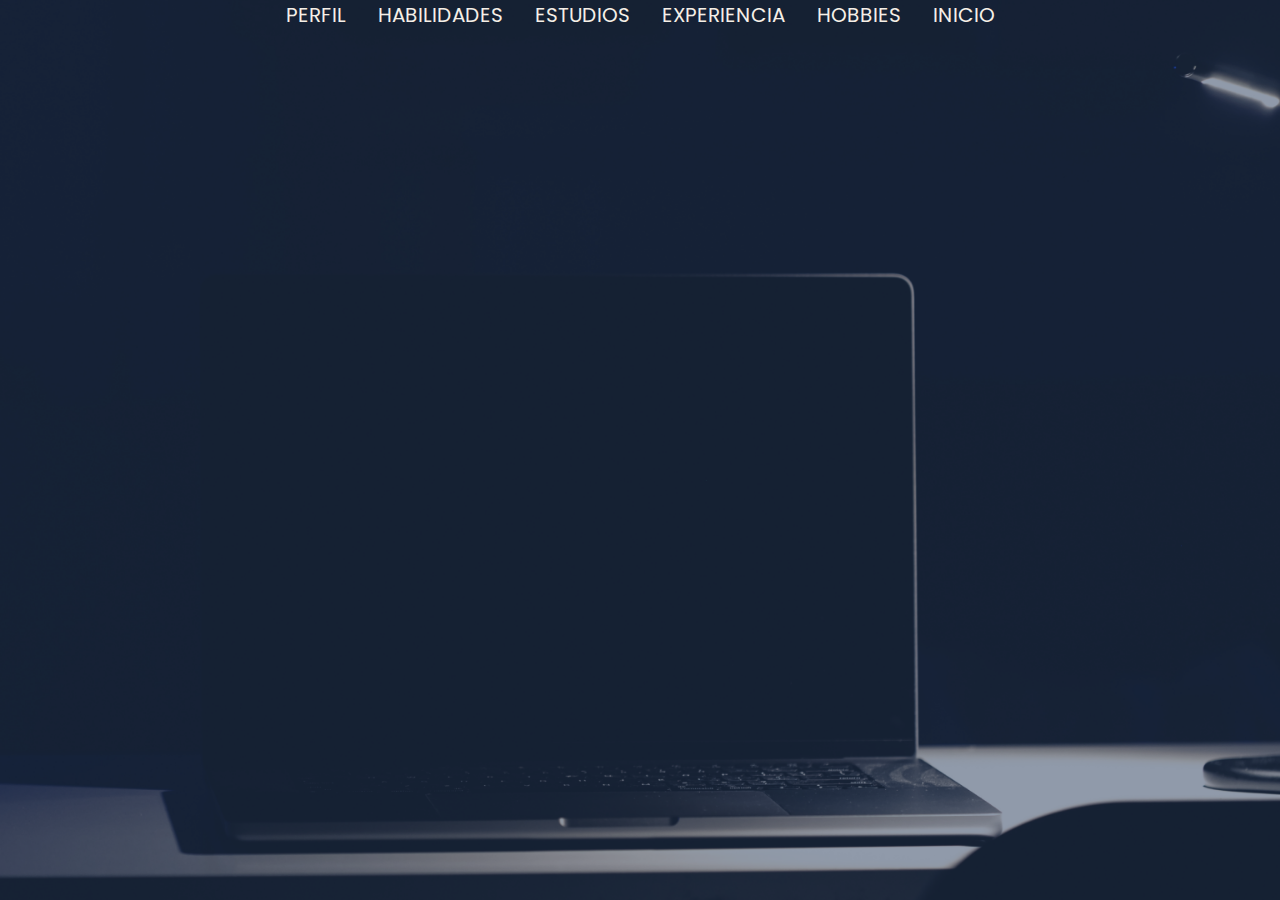
==== index.html @ 9b74652e "version 1.0.0 inicio" ====
<!DOCTYPE html>
<html lang="en">
<head>
    <meta charset="UTF-8">
    <meta name="viewport" content="width=device-width, initial-scale=1.0">
    <title>Document</title>
    <link rel="stylesheet" href="css/style.css">
</head>
<body>
    <header>
        <nav>
            <ul>
                <a href="#">PERFIL</a>
                <a href="#">HABILIDADES</a>
                <a href="#">ESTUDIOS</a>
                <a href="#">EXPERIENCIA</a>
                <a href="#">HOBBIES</a>
                <a href="#">INICIO</a>
            </ul>
        </nav>
        <div class="hero">
            <h2>JUlIAN</h2>
            <h1><strong>ROJAS</strong></h1>
            <P>PROGRAMADOR JUNIOR</P>
        </div>

    </header>
</body>
</html>
---- css/style.css ----
@import url('https://fonts.googleapis.com/css2?family=Poppins:ital,wght@0,200;0,300;0,400;1,200;1,300;1,900&display=swap');
@import url('https://fonts.googleapis.com/css2?family=Poppins:ital,wght@1,900&display=swap');

:root{
    --primary-color:#F5EFE7;
    --secundary-color:#D8C4B6;
    --third-color:#4F709C;  
    --fourth-color:#213555;

}
*{
    font-family: "Poppins", sans-serif;
    margin: 0;
    padding: 0;
    box-sizing: content-box;
}
header{
    background: url(../img/FONDO.png);
    width: 100%;
    background-size: cover;
    height: 100vh;
}
header nav{
    display: flex;
    width: 100%; 
    justify-content: space-around;
    align-items: center;
}
header nav ul a{
    font-size: 20px;    
    text-decoration:none;
    color: #F5EFE7;
    margin: 0 14px;
}
header nav ul a:hover{
    border-bottom: 2px solid #F5EFE7;
}
HEADER h1{
    font-family: "Poppins", sans-serif;
    font-weight: 400;
    font-style: normal;
    justify-content: center;
}
.hero{
    font-family: "Poppins", sans-serif;
    display: inline-block;
    margin: 0 10%;
    margin-top: 300px;
    color: var(--primary-color);
}
.hero h2{
    font-size: 45px;
}
.hero h1{
    font-size: 150px;
    color: var(--secundary-color);
    font-weight: 800;
}
.hero p{
    font-family: "Poppins", sans-serif;
    font-weight: 300;
    font-style: italic;
    color: var(--secundary-color);
    font-size: 30px;
}
.hero h2:nth-child(1){
    text-transform: uppercase;
    letter-spacing: 10px;
}

@keyframes showContenido {
    to{
        transform: translateY(0);
        filter: blur(0);
        opacity: 1;
    } 
}
.hero h2,
.hero h1,
.hero p:nth-child(3){
    transform: translateY(30px);
    filter: blur(20px);
    opacity: 0;
    animation: showContenido .5s .7s ease-in-out 1 forwards;
}
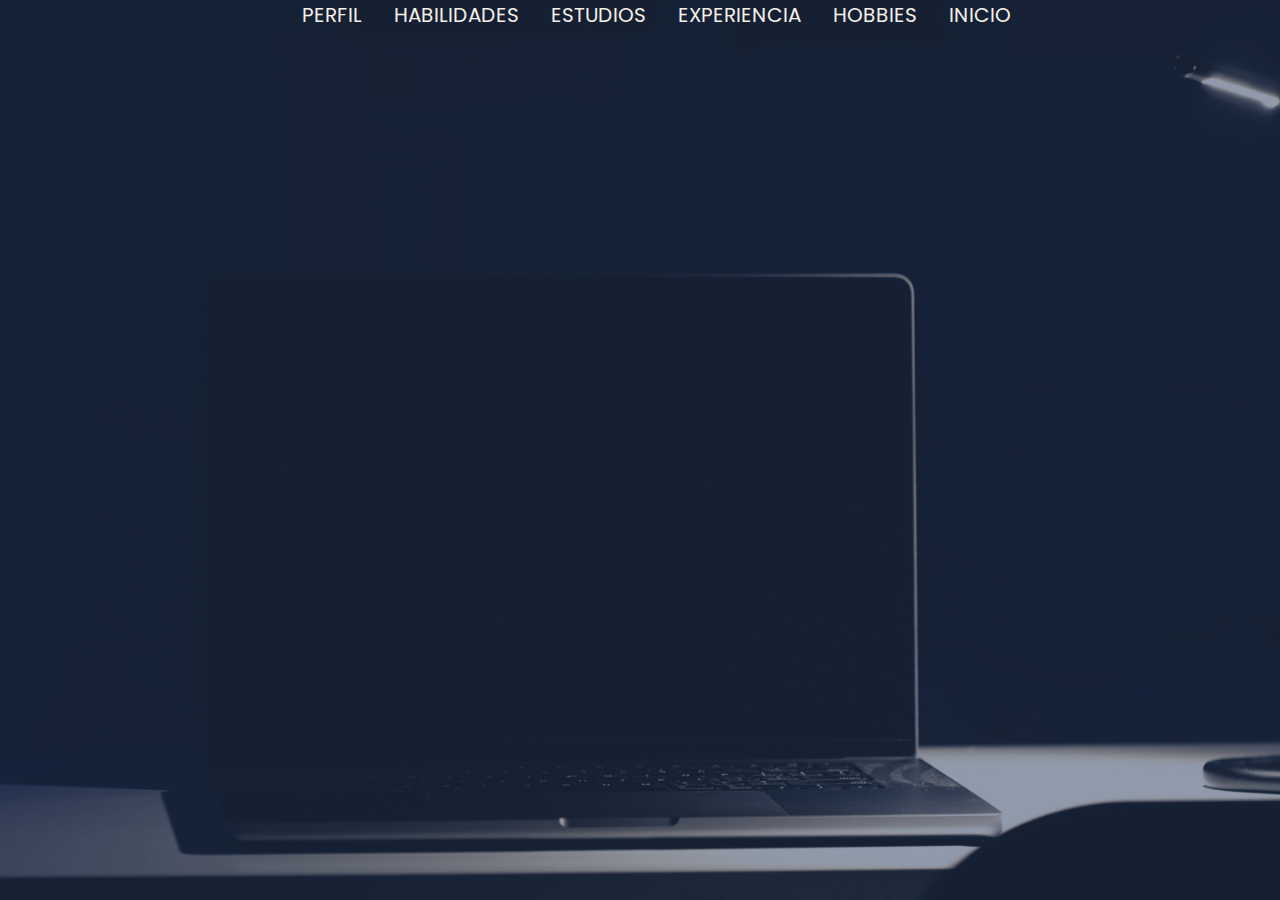
==== commit 7861f0f3: "version 1.0.1 perfil, experiencias" ====
--- a/index.html
+++ b/index.html
@@ -5,6 +5,7 @@
     <meta name="viewport" content="width=device-width, initial-scale=1.0">
     <title>Document</title>
     <link rel="stylesheet" href="css/style.css">
+    <link href="https://cdn.jsdelivr.net/npm/bootstrap@5.3.3/dist/css/bootstrap.min.css" rel="stylesheet" integrity="sha384-QWTKZyjpPEjISv5WaRU9OFeRpok6YctnYmDr5pNlyT2bRjXh0JMhjY6hW+ALEwIH" crossorigin="anonymous">
 </head>
 <body>
     <header>
@@ -13,7 +14,7 @@
                 <a href="#">PERFIL</a>
                 <a href="#">HABILIDADES</a>
                 <a href="#">ESTUDIOS</a>
-                <a href="#">EXPERIENCIA</a>
+                <a href="/paginas/experiencias.html">EXPERIENCIA</a>
                 <a href="#">HOBBIES</a>
                 <a href="#">INICIO</a>
             </ul>
@@ -25,5 +26,7 @@
         </div>
 
     </header>
+    <script  src="js/play.js"></script>
+    <script src="https://cdn.jsdelivr.net/npm/bootstrap@5.3.3/dist/js/bootstrap.bundle.min.js" integrity="sha384-YvpcrYf0tY3lHB60NNkmXc5s9fDVZLESaAA55NDzOxhy9GkcIdslK1eN7N6jIeHz" crossorigin="anonymous"></script>
 </body>
 </html>--- a/css/style.css
+++ b/css/style.css
@@ -54,7 +54,7 @@
 .hero h1{
     font-size: 150px;
     color: var(--secundary-color);
-    font-weight: 800;
+    font-weight: 700;
 }
 .hero p{
     font-family: "Poppins", sans-serif;
@@ -62,6 +62,7 @@
     font-style: italic;
     color: var(--secundary-color);
     font-size: 30px;
+    
 }
 .hero h2:nth-child(1){
     text-transform: uppercase;
@@ -82,4 +83,6 @@
     filter: blur(20px);
     opacity: 0;
     animation: showContenido .5s .7s ease-in-out 1 forwards;
-}+}
+
+
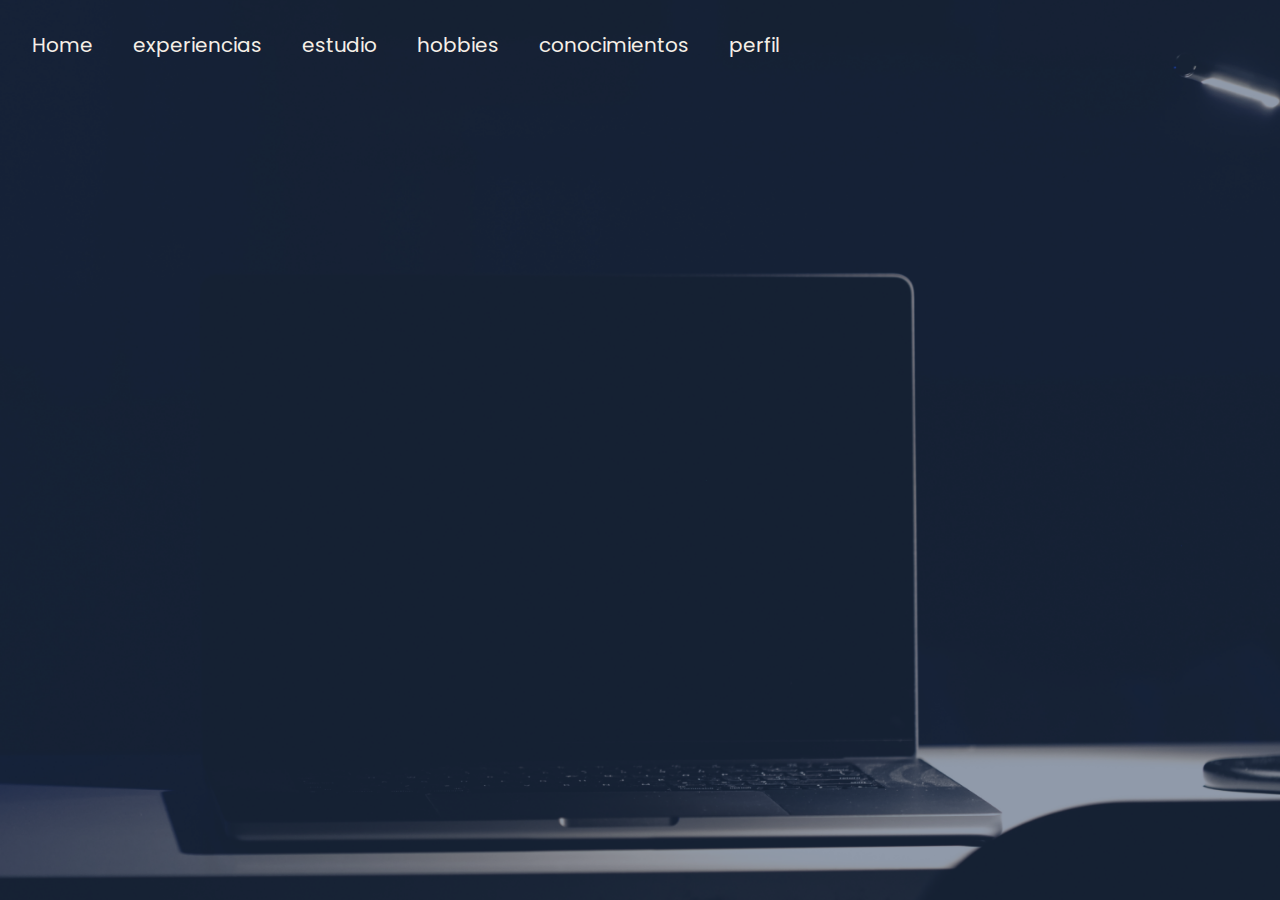
==== commit 8a4eb46c: "version final" ====
--- a/index.html
+++ b/index.html
@@ -9,16 +9,37 @@
 </head>
 <body>
     <header>
-        <nav>
-            <ul>
-                <a href="#">PERFIL</a>
-                <a href="#">HABILIDADES</a>
-                <a href="#">ESTUDIOS</a>
-                <a href="/paginas/experiencias.html">EXPERIENCIA</a>
-                <a href="#">HOBBIES</a>
-                <a href="#">INICIO</a>
-            </ul>
-        </nav>
+        
+            <nav class="navbar navbar-expand-lg bg-perfil">
+                <div class="container-fluid">
+                  
+                  <button class="navbar-toggler" type="button" data-bs-toggle="collapse" data-bs-target="#navbarNav" aria-controls="navbarNav" aria-expanded="false" aria-label="Toggle navigation">
+                    <span class="navbar-toggler-icon"></span>
+                  </button>
+                  <div class="collapse navbar-collapse" id="navbarNav">
+                    <ul class="navbar-nav">
+                      <li class="nav-item">
+                        <a class="nav-link " aria-current="page" href="index.html">Home</a>
+                      </li>
+                      <li class="nav-item">
+                        <a class="nav-link" href="/paginas/experiencias.html">experiencias</a>
+                      </li>
+                      <li class="nav-item">
+                        <a class="nav-link" href="/paginas/estudio.html">estudio</a>
+                      </li>
+                      <li class="nav-item">
+                        <a class="nav-link" href="paginas/hobbies.html">hobbies</a>
+                      </li>
+                      <li class="nav-item">
+                        <a class="nav-link" href="paginas/conocimientos.html">conocimientos</a>
+                      </li>
+                      <li class="nav-item">
+                        <a class="nav-link" href="paginas/perfil.html">perfil</a>
+                      </li>
+                    </ul>
+                  </div>
+                </div>
+            </nav>
         <div class="hero">
             <h2>JUlIAN</h2>
             <h1><strong>ROJAS</strong></h1>
--- a/css/style.css
+++ b/css/style.css
@@ -13,6 +13,50 @@
     margin: 0;
     padding: 0;
     box-sizing: content-box;
+}
+nav.bg-perfil{
+    background-color: transparent;
+}
+nav .navbar-brand img{
+    width: 200px;
+}
+nav.bg-perfil ul li a{
+    color: var(--primary-color);
+    position: relative;
+    font-size: 20px;
+    margin: 0 12px;
+}
+nav.bg-perfil ul li{
+    margin-top: 14px ;
+}
+nav.bg-perfil ul li a::after{
+    width: 0;
+    height: 2px;
+    background: transparent;
+    content: "";
+    position: absolute;
+    bottom: 2px;
+    left: 10px;
+    transition: .4s;
+}
+nav.bg-gym ul li a:hover{
+    color: var(--secundary-color);
+}
+nav.bg-gym ul li a:hover::after{
+    background: transparent;
+    width: 40%;
+}
+nav.bg-gym ul li.login{
+    margin-left: 400px;
+    margin-right: 20px;
+}
+nav.bg-gym ul li.registro a{
+    display: block;
+    padding: 12px 30px !important;
+    color: #ffff;
+    background: transparent;
+    border-radius: 4px;
+    
 }
 header{
     background: url(../img/FONDO.png);
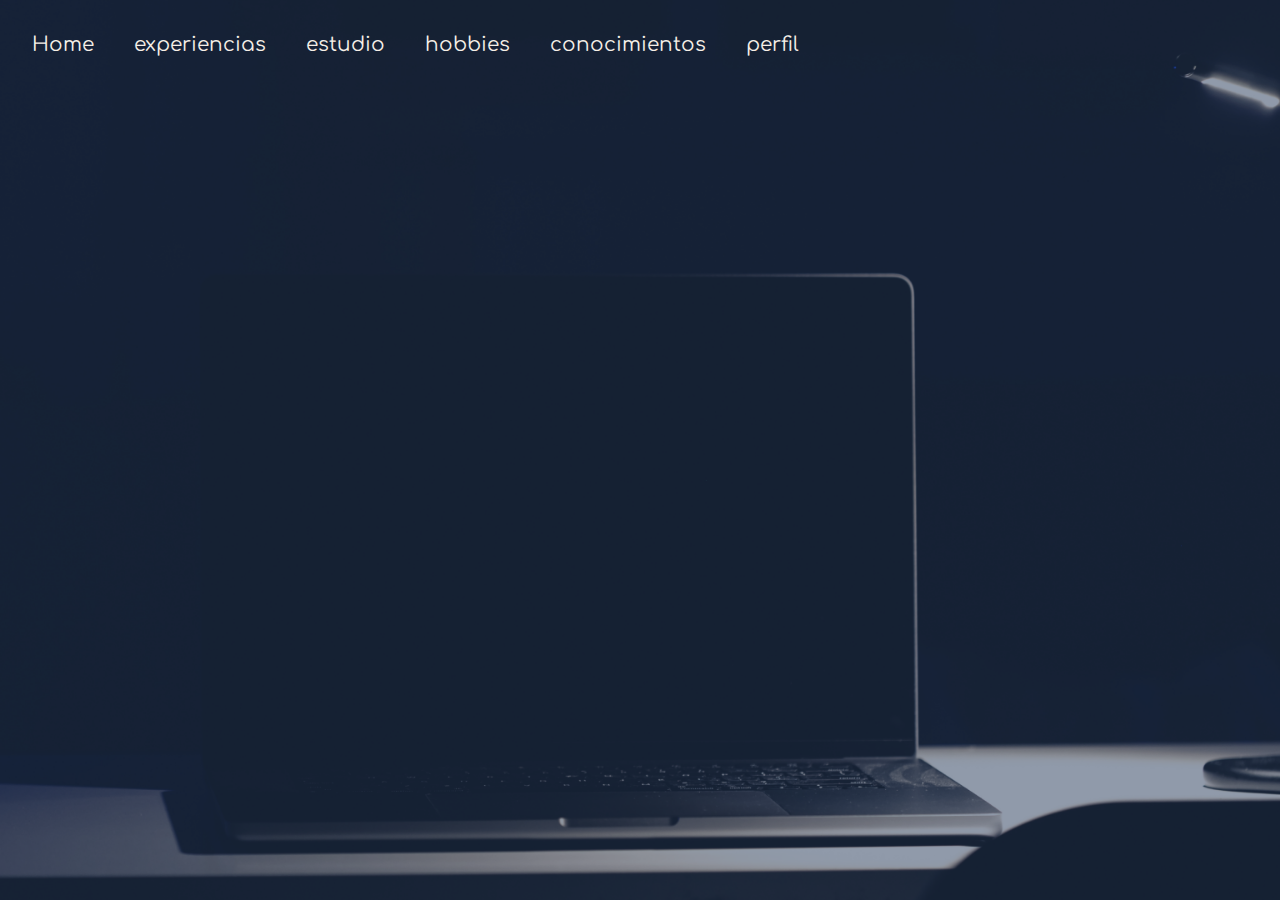
==== commit 0ba5e924: "arreglo nav" ====
--- a/index.html
+++ b/index.html
@@ -45,7 +45,6 @@
             <h1><strong>ROJAS</strong></h1>
             <P>PROGRAMADOR JUNIOR</P>
         </div>
-
     </header>
     <script  src="js/play.js"></script>
     <script src="https://cdn.jsdelivr.net/npm/bootstrap@5.3.3/dist/js/bootstrap.bundle.min.js" integrity="sha384-YvpcrYf0tY3lHB60NNkmXc5s9fDVZLESaAA55NDzOxhy9GkcIdslK1eN7N6jIeHz" crossorigin="anonymous"></script>
--- a/css/style.css
+++ b/css/style.css
@@ -1,12 +1,21 @@
+
 @import url('https://fonts.googleapis.com/css2?family=Poppins:ital,wght@0,200;0,300;0,400;1,200;1,300;1,900&display=swap');
-@import url('https://fonts.googleapis.com/css2?family=Poppins:ital,wght@1,900&display=swap');
-
+@import url('https://fonts.googleapis.com/css2?family=Edu+VIC+WA+NT+Beginner:wght@400..700&family=Poppins:ital,wght@0,100;0,200;0,300;0,400;0,500;0,600;0,700;0,800;0,900;1,100;1,200;1,300;1,400;1,500;1,600;1,700;1,800;1,900&display=swap');
+@import url('https://fonts.googleapis.com/css2?family=Comfortaa:wght@300..700&display=swap');
 :root{
     --primary-color:#F5EFE7;
     --secundary-color:#D8C4B6;
     --third-color:#4F709C;  
     --fourth-color:#213555;
 
+}
+h1,h2,h3,h4,h5,h6{
+    font-family: "Poppins", sans-serif;
+    color: var(--primary-color);
+}
+p,a,li,td,input,label{
+    font-family: "Edu VIC WA NT Beginner", cursive;
+        color: var(--primary-color);
 }
 *{
     font-family: "Poppins", sans-serif;
@@ -21,6 +30,7 @@
     width: 200px;
 }
 nav.bg-perfil ul li a{
+    font-family: "Comfortaa", sans-serif;
     color: var(--primary-color);
     position: relative;
     font-size: 20px;
@@ -39,18 +49,18 @@
     left: 10px;
     transition: .4s;
 }
-nav.bg-gym ul li a:hover{
+nav.bg-perfil ul li a:hover{
     color: var(--secundary-color);
 }
-nav.bg-gym ul li a:hover::after{
+nav.bg-perfil ul li a:hover::after{
     background: transparent;
     width: 40%;
 }
-nav.bg-gym ul li.login{
+nav.bg-perfil ul li.login{
     margin-left: 400px;
     margin-right: 20px;
 }
-nav.bg-gym ul li.registro a{
+nav.bg-perfil ul li.registro a{
     display: block;
     padding: 12px 30px !important;
     color: #ffff;
@@ -128,5 +138,26 @@
     opacity: 0;
     animation: showContenido .5s .7s ease-in-out 1 forwards;
 }
+@media screen and (max-width:768px){
+    header{
+        width: 100%;
+        height: 100%;
+    }
+}
+@media screen and (max-width:412px){
+    header{
+        width: 100%;
+        height: 100vh;
+    }
+    .hero h1{
+        font-size: 18px;
+    }
+    .hero h2{
+        font-size: 14px;
+    }
+    .hero p{
+        font-size: 14px;
+    }
+}
 
 
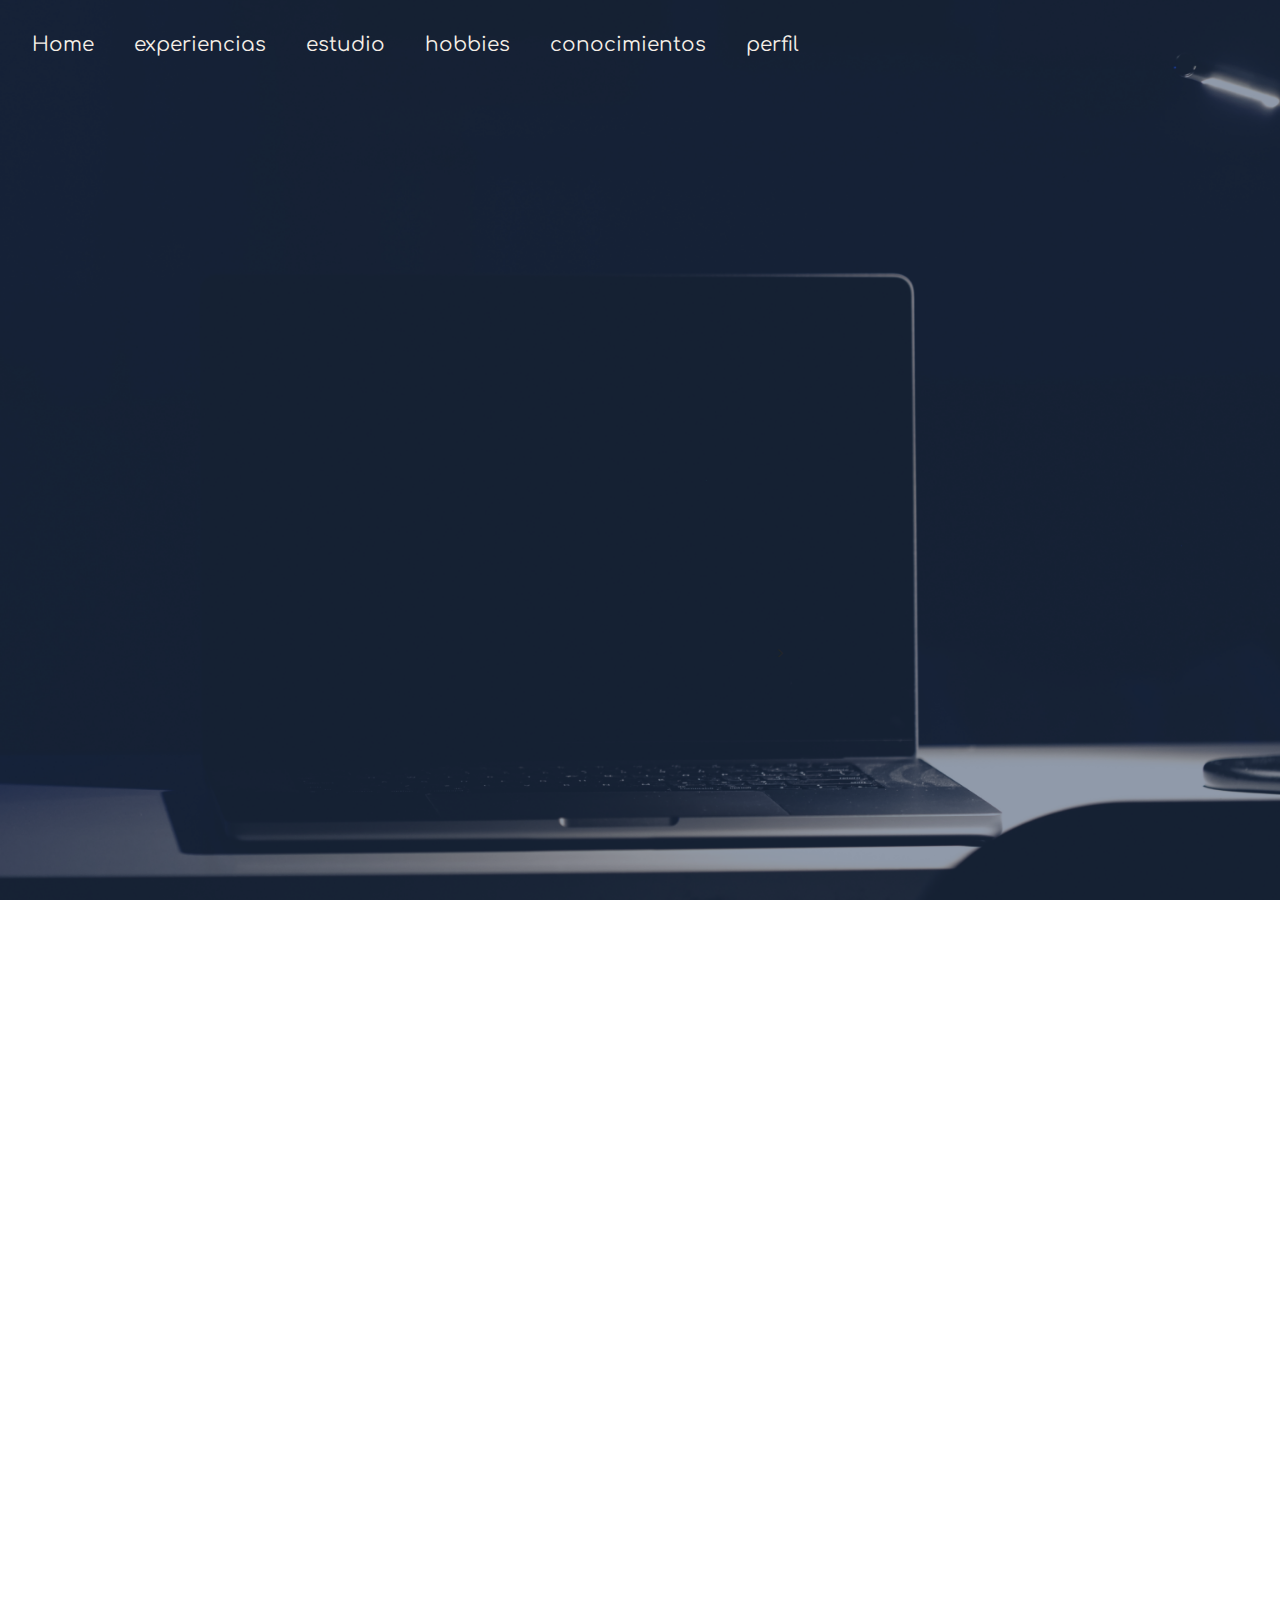
==== commit 66059e34: "version final" ====
--- a/index.html
+++ b/index.html
@@ -8,24 +8,22 @@
     <link href="https://cdn.jsdelivr.net/npm/bootstrap@5.3.3/dist/css/bootstrap.min.css" rel="stylesheet" integrity="sha384-QWTKZyjpPEjISv5WaRU9OFeRpok6YctnYmDr5pNlyT2bRjXh0JMhjY6hW+ALEwIH" crossorigin="anonymous">
 </head>
 <body>
-    <header>
-        
-            <nav class="navbar navbar-expand-lg bg-perfil">
-                <div class="container-fluid">
-                  
-                  <button class="navbar-toggler" type="button" data-bs-toggle="collapse" data-bs-target="#navbarNav" aria-controls="navbarNav" aria-expanded="false" aria-label="Toggle navigation">
-                    <span class="navbar-toggler-icon"></span>
-                  </button>
-                  <div class="collapse navbar-collapse" id="navbarNav">
+    <header>        
+      <nav class="navbar navbar-expand-lg bg-perfil">
+          <div class="container-fluid">                  
+            <button class="navbar-toggler menu" type="button" data-bs-toggle="collapse" data-bs-target="#navbarNav" aria-controls="navbarNav" aria-expanded="false" aria-label="Toggle navigation">
+              <span class="navbar-toggler-icon"></span>
+            </button>
+              <div class="collapse navbar-collapse" id="navbarNav">
                     <ul class="navbar-nav">
                       <li class="nav-item">
                         <a class="nav-link " aria-current="page" href="index.html">Home</a>
                       </li>
                       <li class="nav-item">
-                        <a class="nav-link" href="/paginas/experiencias.html">experiencias</a>
+                        <a class="nav-link" href="paginas/experiencias.html">experiencias</a>
                       </li>
                       <li class="nav-item">
-                        <a class="nav-link" href="/paginas/estudio.html">estudio</a>
+                        <a class="nav-link" href="paginas/estudio.html">estudio</a>
                       </li>
                       <li class="nav-item">
                         <a class="nav-link" href="paginas/hobbies.html">hobbies</a>
@@ -35,18 +33,20 @@
                       </li>
                       <li class="nav-item">
                         <a class="nav-link" href="paginas/perfil.html">perfil</a>
-                      </li>
-                    </ul>
-                  </div>
-                </div>
-            </nav>
-        <div class="hero">
-            <h2>JUlIAN</h2>
-            <h1><strong>ROJAS</strong></h1>
-            <P>PROGRAMADOR JUNIOR</P>
-        </div>
+                </li>
+              </ul>
+            </div>
+          </div>
+        </nav>
+        
+          <div class="hero">
+              <h2>JULIAN</h2>
+              <h1><strong>ROJAS</strong></h1>
+              <p>PROGRAMADOR JUNIOR</p>
+          </div>
+      >
     </header>
     <script  src="js/play.js"></script>
     <script src="https://cdn.jsdelivr.net/npm/bootstrap@5.3.3/dist/js/bootstrap.bundle.min.js" integrity="sha384-YvpcrYf0tY3lHB60NNkmXc5s9fDVZLESaAA55NDzOxhy9GkcIdslK1eN7N6jIeHz" crossorigin="anonymous"></script>
 </body>
-</html>+</html>
--- a/css/style.css
+++ b/css/style.css
@@ -15,7 +15,10 @@
 }
 p,a,li,td,input,label{
     font-family: "Edu VIC WA NT Beginner", cursive;
-        color: var(--primary-color);
+    color: var(--primary-color);
+}
+html{
+    height: 10000px !important;
 }
 *{
     font-family: "Poppins", sans-serif;
@@ -39,6 +42,10 @@
 nav.bg-perfil ul li{
     margin-top: 14px ;
 }
+button.menu{
+    background: var(--primary-color);
+}
+
 nav.bg-perfil ul li a::after{
     width: 0;
     height: 2px;
@@ -138,12 +145,7 @@
     opacity: 0;
     animation: showContenido .5s .7s ease-in-out 1 forwards;
 }
-@media screen and (max-width:768px){
-    header{
-        width: 100%;
-        height: 100%;
-    }
-}
+
 @media screen and (max-width:412px){
     header{
         width: 100%;
